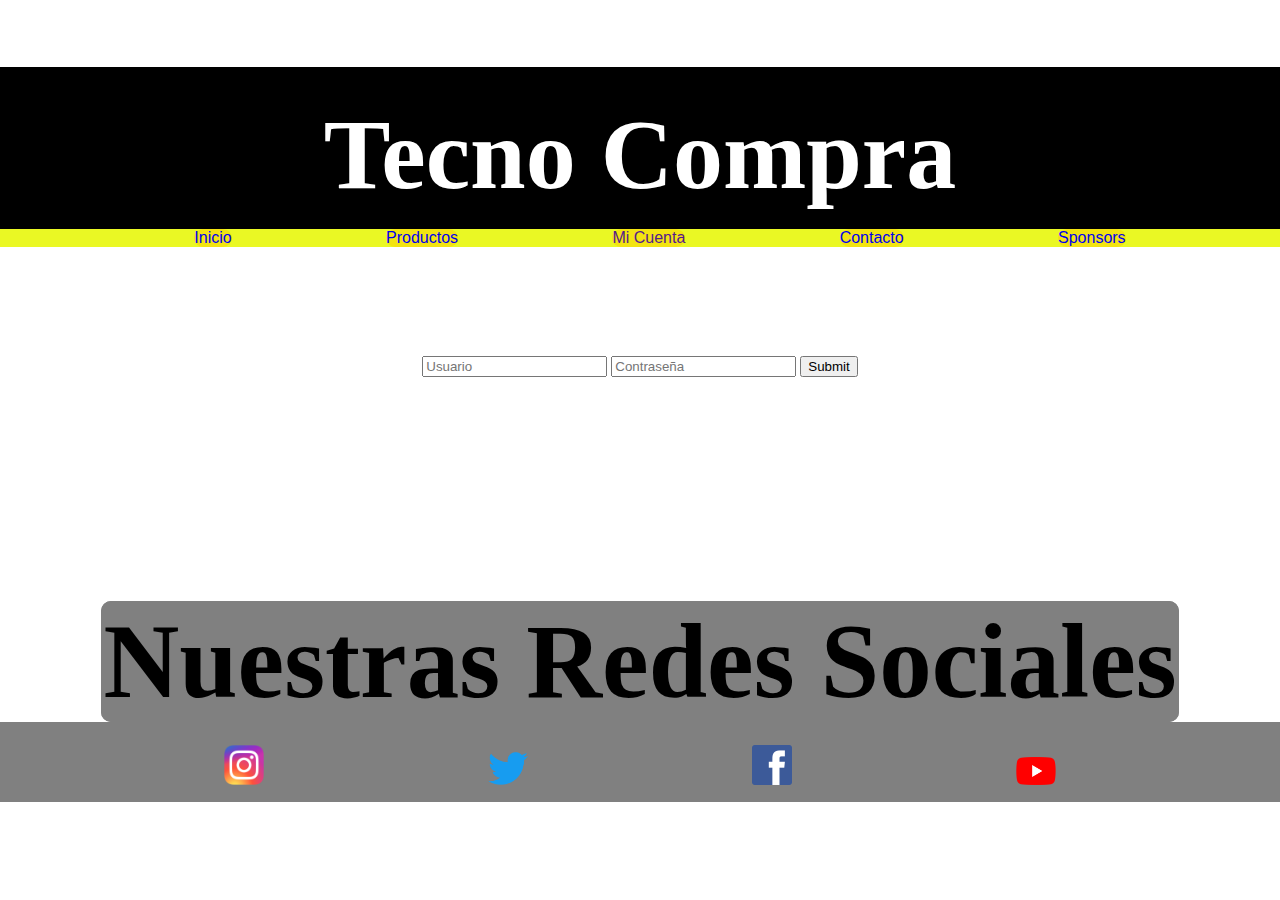
==== html/Conectarse.html @ 5bc8b4ec "html+css" ====
<!DOCTYPE html>
<html lang="en">
<head>
    <meta charset="UTF-8">
    <meta http-equiv="X-UA-Compatible" content="IE=edge">
    <meta name="viewport" content="width=device-width, initial-scale=1.0">
    <title>Document</title>
    <link rel="stylesheet" href="../css/Style.css">
</head>
<body>
    <header>
        <h1>Tecno Compra</h1>
        <nav>
            <ul class="lista_menu">
                <li><a href="../Index.html">Inicio</a></li>
                <li><a href="Productos.html">Productos</a></li>
                <li><a href="">Mi Cuenta</a>
                    <ul>
                        <li><a href="Conectarse.html">Conectarse</a></li>
                        <li><a href="Registrarse.html">Registrarse</a></li>
                    </ul>
                </li>
                <li><a href="Contacto.html">Contacto</a></li>
                <li><a href="Sponsors.html">Sponsors</a></li>
            </ul>
        </nav>
    </header>
    <main class="bajar">
        <form class="formulario_conectarse" action="">
            <input type="text" placeholder="Usuario">
            <input type="password" placeholder="Contraseña">
            <input type="submit">
        </form>
    </main>
    <footer>
        <h2>Nuestras Redes Sociales</h2>
        <section>
          <i><a href="https://www.instagram.com/"><img src="../img/Instagram_logo_2016.svg.png" alt="Instagram"></a></i>
            <i><a href="https://twitter.com/?lang=es"><img src="../img/Twitter-logo.svg.png" alt="Twitter"></a></i>
          <i><a href="https://www.facebook.com/"><img src="../img/facebook-770688_1280.png" alt="Facebook"></a></i>
         <i><a href="https://www.youtube.com"><img src="../img/YouTube_full-color_icon_(2017).svg.png" alt="Youtube"></a></i>
        </section>
    </footer>
</body>
</html>
---- css/Style.css ----
/*General*/
body{
margin: 0;
padding: 0;
}
main{
    background-color: white;
}
header{
    background-color: black;
    height: 180px;
    margin: 0;
    padding: 0;
}
h1{
    color: white;
    text-align: center;
    position: relative;
    top: 30px;
    font-size: 100px;
}
nav{
    background-color: rgb(234, 248, 36);
    position: relative;
    bottom: 20px;
    z-index:calc(3);
}
nav a{
    text-decoration: none;
}
nav a:hover{
    font-size: 20px;
}
.lista_menu{
    list-style: none;
    display: flex;
    flex-direction: row;
    justify-content: space-evenly;
}
.lista_menu li{
    display: inline-block;
    position: relative;
    background-color: rgb(243, 228, 17);
    font-family: 'Franklin Gothic Medium', 'Arial Narrow', Arial, sans-serif;
    border-radius: 30px;
    color: greenyellow;
}
.lista_menu ul{
    position: absolute;
    display: none;
    background-color: rgb(234, 248, 36);
}
.lista_menu ul li{
    display: block;
}
.lista_menu li:hover ul{
    display: block;
}
footer{
font-family: 'Times New Roman', Times, serif;
font-size: 70px;
text-align: center;
background-color: white;
}
footer section{
    display: flex;
    flex-direction: row;
    justify-content: space-evenly;
    background-color: gray;
}
footer section i img{
max-width: 40px;
max-height: 40px;
}
footer section i img:hover{
    max-width: 80px;
    max-height: 80px;
    transition: all 2s;
}
.bajar{
    position: relative;
    top: 6.2px;
}
footer h2{
    background-color: gray;
    display: inline;
    border-radius: 10px;
    border: 2px solid gray;
}

/*Productos*/
.grilla_productos{
    display: grid;
    grid-template-columns: 1fr 2fr 1fr;
    grid-template-rows: 540px 40px 800px;
    grid-template-areas:
    "imagen imagen imagen"
    "buscador buscador buscador"
    "orden productos filtros";
}
#imagen_productos_main{
    max-width: 100%;
    grid-area: imagen;
}
.buscador{
    grid-area: buscador;
    text-align: center;
}
.orden{
    grid-area: orden;
}
.productos{
    grid-area: productos;
    height: 780px;
}
.filtros{
    grid-area: filtros;
}
.filtros form{
    display: flex;
    flex-direction: column;
    background-color: orange;
    align-items: center;
    border-radius: 10px;
}
.productos ul li img{
    max-width: 180px;
}
.productos ul{
    list-style-type: none;
    overflow: scroll;
    height: 100%;
    display: flex;
    flex-direction: column;
    justify-content: space-evenly;
}
.productos ul li{
    display: flex;
    flex-direction: row;
}

/*Sponsors*/
#sponsors i img{
    max-width: 400px;
    max-height: 400px;
    }
#sponsors{
    display: grid;
    grid-template-columns: 1fr 1fr;
    grid-template-rows: 400px 400px;
    justify-items: center;
    align-items: center;
}

/*Index*/
#imagen_inicio{
    width: 100%;
}

/*Contacto*/
.contacto{
display: flex;
flex-direction: row;
justify-content: space-evenly;
}
.titulo_mapa{
    text-align: center;
}
.formulario_contacto{
    display: flex;
    flex-direction: column;
    justify-content: center;
}

/*Conectarse*/
.formulario_conectarse{
    text-align: center;
    margin-bottom: 18%;
    margin-top: 8%;
}

/*Media Queries*/
@media only screen and (max-width:600px){
    header{
        height: 140px;
    }
    h1{
        font-size: 70px;
        top: 30px;
    }
    nav{
        bottom: 0px;
    }
    footer{
        font-size: 50px;
    }
    .grilla_productos{
        display: grid;
        grid-template-columns: 3fr 1fr;
        grid-template-rows: 140px 40px 400px 400px;
        grid-template-areas:
        "imagen imagen"
        "buscador buscador"
        "productos filtros"
        "nada orden";
    }
    .contacto{
        flex-direction: column;
    }
    #sponsors{
        display: flex;
        flex-direction: column;
    }
}
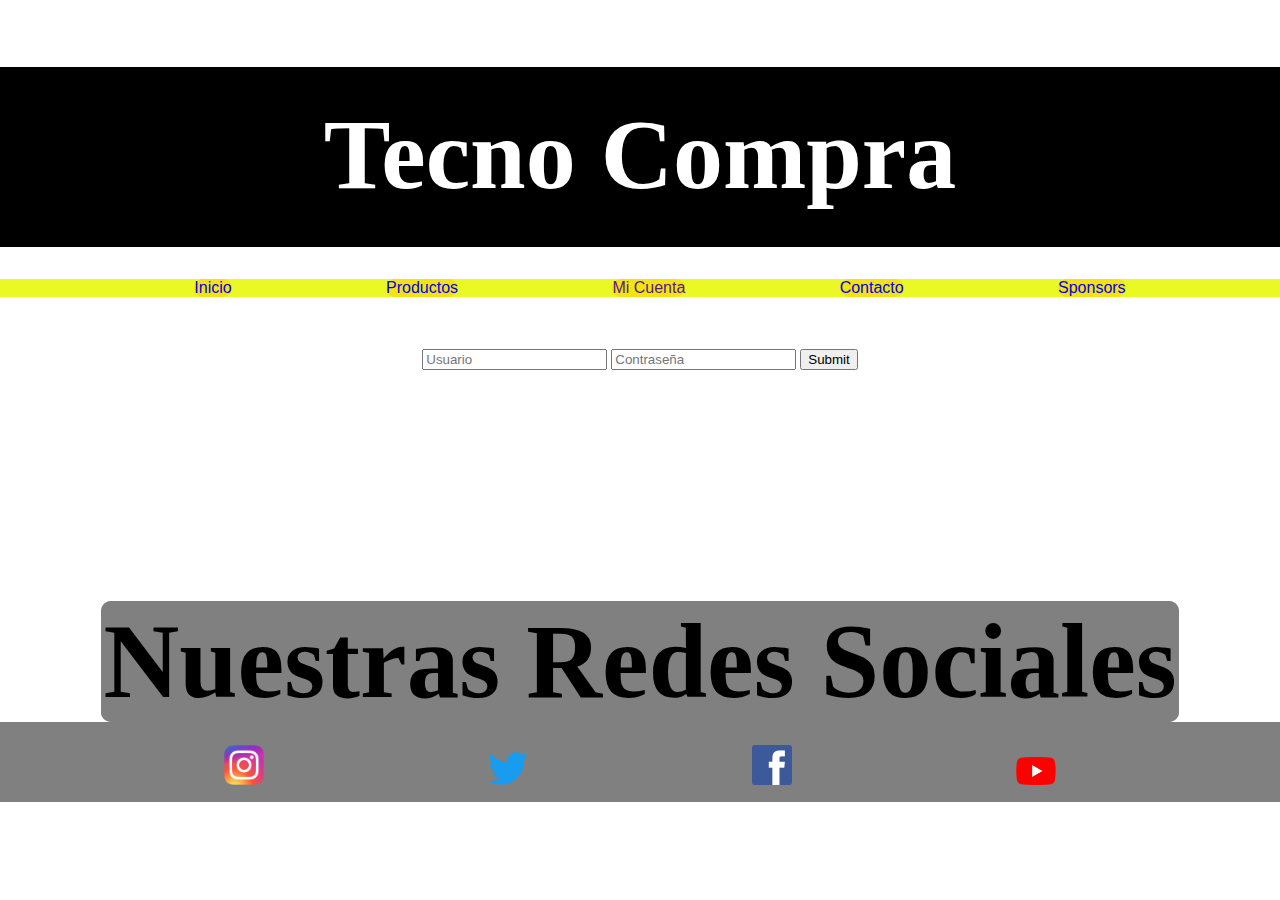
==== commit c5391479: "bootstrap" ====
--- a/html/Conectarse.html
+++ b/html/Conectarse.html
@@ -5,6 +5,8 @@
     <meta http-equiv="X-UA-Compatible" content="IE=edge">
     <meta name="viewport" content="width=device-width, initial-scale=1.0">
     <title>Document</title>
+    <link href="https://cdn.jsdelivr.net/npm/bootstrap@5.1.3/dist/css/bootstrap.min.css" rel="stylesheet" integrity="sha384-1BmE4kWBq78iYhFldvKuhfTAU6auU8tT94WrHftjDbrCEXSU1oBoqyl2QvZ6jIW3" crossorigin="anonymous">
+    <script src="https://cdn.jsdelivr.net/npm/bootstrap@5.1.3/dist/js/bootstrap.bundle.min.js" integrity="sha384-ka7Sk0Gln4gmtz2MlQnikT1wXgYsOg+OMhuP+IlRH9sENBO0LRn5q+8nbTov4+1p" crossorigin="anonymous"></script>
     <link rel="stylesheet" href="../css/Style.css">
 </head>
 <body>
@@ -25,7 +27,7 @@
             </ul>
         </nav>
     </header>
-    <main class="bajar">
+    <main>
         <form class="formulario_conectarse" action="">
             <input type="text" placeholder="Usuario">
             <input type="password" placeholder="Contraseña">
--- a/css/Style.css
+++ b/css/Style.css
@@ -1,4 +1,5 @@
 /*General*/
+@import url("https://cdn.jsdelivr.net/npm/bootstrap-icons@1.8.1/font/bootstrap-icons.css");
 body{
 margin: 0;
 padding: 0;
@@ -21,8 +22,8 @@
 }
 nav{
     background-color: rgb(234, 248, 36);
-    position: relative;
-    bottom: 20px;
+    position:relative;
+    bottom: -30px;
     z-index:calc(3);
 }
 nav a{
@@ -76,10 +77,6 @@
     max-width: 80px;
     max-height: 80px;
     transition: all 2s;
-}
-.bajar{
-    position: relative;
-    top: 6.2px;
 }
 footer h2{
     background-color: gray;
@@ -144,6 +141,11 @@
     max-width: 400px;
     max-height: 400px;
     }
+#sponsors i img:hover{
+    max-width: 430px;
+    max-height: 430px;
+filter:saturate(4)
+    }
 #sponsors{
     display: grid;
     grid-template-columns: 1fr 1fr;
@@ -151,10 +153,14 @@
     justify-items: center;
     align-items: center;
 }
+.bi-qr-code{
+    font-size: 40px;
+}
 
 /*Index*/
 #imagen_inicio{
     width: 100%;
+    height: 800px;
 }
 
 /*Contacto*/
@@ -171,6 +177,10 @@
     flex-direction: column;
     justify-content: center;
 }
+.bajar{
+    position: relative;
+    top: 30px;
+}
 
 /*Conectarse*/
 .formulario_conectarse{
@@ -187,12 +197,6 @@
     h1{
         font-size: 70px;
         top: 30px;
-    }
-    nav{
-        bottom: 0px;
-    }
-    footer{
-        font-size: 50px;
     }
     .grilla_productos{
         display: grid;
@@ -211,4 +215,12 @@
         display: flex;
         flex-direction: column;
     }
+    footer section i img:hover{
+        max-width: 60px;
+        max-height: 60px;
+        transition: all 2s;
+    }
+    #imagen_inicio{
+        height: 340px;
+    }
 }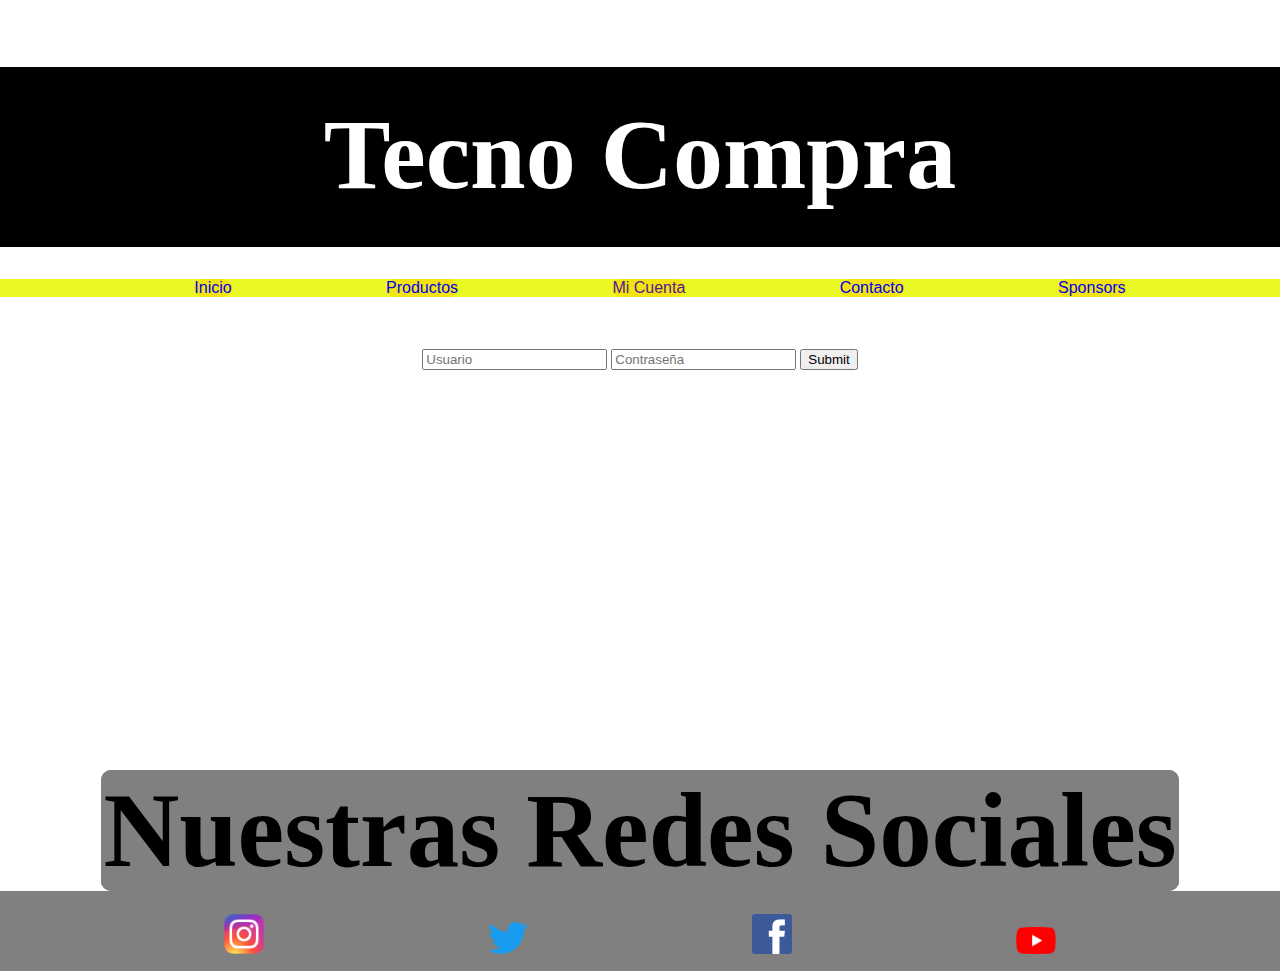
==== commit a99dd10b: "Segundaentregadelproyectofinal" ====
--- a/html/Conectarse.html
+++ b/html/Conectarse.html
@@ -8,6 +8,7 @@
     <link href="https://cdn.jsdelivr.net/npm/bootstrap@5.1.3/dist/css/bootstrap.min.css" rel="stylesheet" integrity="sha384-1BmE4kWBq78iYhFldvKuhfTAU6auU8tT94WrHftjDbrCEXSU1oBoqyl2QvZ6jIW3" crossorigin="anonymous">
     <script src="https://cdn.jsdelivr.net/npm/bootstrap@5.1.3/dist/js/bootstrap.bundle.min.js" integrity="sha384-ka7Sk0Gln4gmtz2MlQnikT1wXgYsOg+OMhuP+IlRH9sENBO0LRn5q+8nbTov4+1p" crossorigin="anonymous"></script>
     <link rel="stylesheet" href="../css/Style.css">
+    <link href="https://unpkg.com/aos@2.3.1/dist/aos.css" rel="stylesheet">
 </head>
 <body>
     <header>
@@ -31,10 +32,10 @@
         <form class="formulario_conectarse" action="">
             <input type="text" placeholder="Usuario">
             <input type="password" placeholder="Contraseña">
-            <input type="submit">
+            <input class="boton" type="submit">
         </form>
     </main>
-    <footer>
+    <footer class="ajustar_conectarse">
         <h2>Nuestras Redes Sociales</h2>
         <section>
           <i><a href="https://www.instagram.com/"><img src="../img/Instagram_logo_2016.svg.png" alt="Instagram"></a></i>
@@ -43,5 +44,9 @@
          <i><a href="https://www.youtube.com"><img src="../img/YouTube_full-color_icon_(2017).svg.png" alt="Youtube"></a></i>
         </section>
     </footer>
+    <script src="https://unpkg.com/aos@2.3.1/dist/aos.js"></script>
+    <script>
+        AOS.init();
+      </script>
 </body>
 </html>--- a/css/Style.css
+++ b/css/Style.css
@@ -83,6 +83,12 @@
     display: inline;
     border-radius: 10px;
     border: 2px solid gray;
+}
+.ajustar_conectarse{
+    margin-top: 400px;
+}
+.ajustar_registrarse{
+    margin-top: 230px;
 }
 
 /*Productos*/
@@ -188,6 +194,12 @@
     margin-bottom: 18%;
     margin-top: 8%;
 }
+.formulario_conectarse input:focus{
+    background-color: greenyellow; 
+}
+.boton:active{
+    background-color: greenyellow;
+}
 
 /*Media Queries*/
 @media only screen and (max-width:600px){
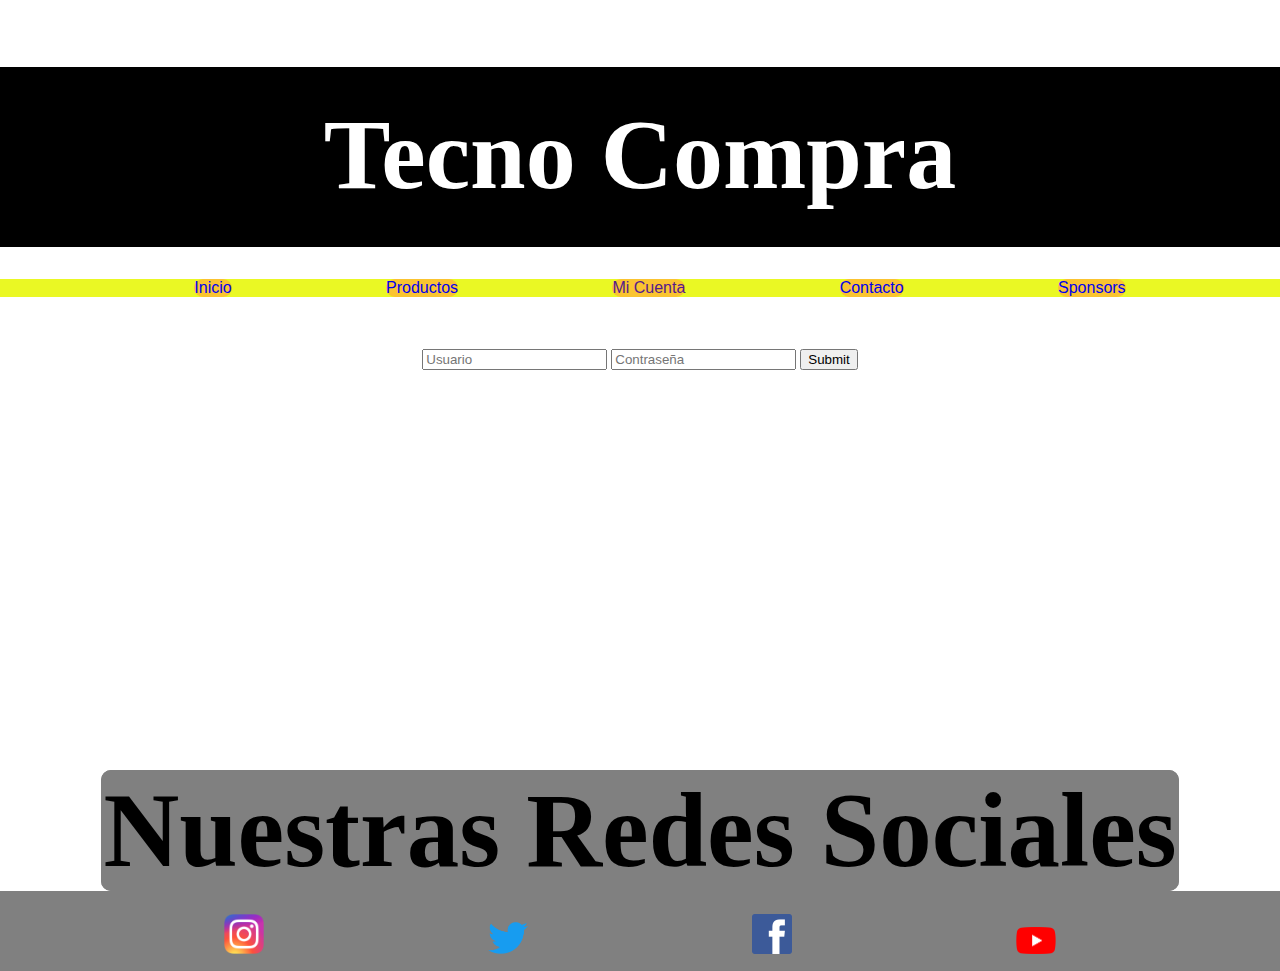
==== commit d380d890: "scss + SEO" ====
--- a/html/Conectarse.html
+++ b/html/Conectarse.html
@@ -4,7 +4,7 @@
     <meta charset="UTF-8">
     <meta http-equiv="X-UA-Compatible" content="IE=edge">
     <meta name="viewport" content="width=device-width, initial-scale=1.0">
-    <title>Document</title>
+    <title>Conectarse Tecno Compra</title>
     <link href="https://cdn.jsdelivr.net/npm/bootstrap@5.1.3/dist/css/bootstrap.min.css" rel="stylesheet" integrity="sha384-1BmE4kWBq78iYhFldvKuhfTAU6auU8tT94WrHftjDbrCEXSU1oBoqyl2QvZ6jIW3" crossorigin="anonymous">
     <script src="https://cdn.jsdelivr.net/npm/bootstrap@5.1.3/dist/js/bootstrap.bundle.min.js" integrity="sha384-ka7Sk0Gln4gmtz2MlQnikT1wXgYsOg+OMhuP+IlRH9sENBO0LRn5q+8nbTov4+1p" crossorigin="anonymous"></script>
     <link rel="stylesheet" href="../css/Style.css">
--- a/css/Style.css
+++ b/css/Style.css
@@ -1,238 +1,210 @@
 /*General*/
 @import url("https://cdn.jsdelivr.net/npm/bootstrap-icons@1.8.1/font/bootstrap-icons.css");
-body{
-margin: 0;
-padding: 0;
-}
-main{
-    background-color: white;
-}
-header{
-    background-color: black;
-    height: 180px;
-    margin: 0;
-    padding: 0;
-}
-h1{
-    color: white;
-    text-align: center;
+/*Productos*/
+.superclase, .productos ul, .filtros form {
+  display: flex;
+  flex-direction: column; }
+
+.grilla_productos {
+  display: grid;
+  grid-template-columns: 1fr 2fr 1fr;
+  grid-template-rows: 540px 40px 800px;
+  grid-template-areas: "imagen imagen imagen"
+ "buscador buscador buscador"
+ "orden productos filtros"; }
+
+#imagen_productos_main {
+  max-width: 100%;
+  max-height: 500px;
+  grid-area: imagen; }
+
+.buscador {
+  grid-area: buscador;
+  text-align: center; }
+
+.orden {
+  grid-area: orden; }
+
+.productos {
+  grid-area: productos;
+  height: 780px; }
+  .productos ul {
+    list-style-type: none;
+    overflow: scroll;
+    height: 100%;
+    justify-content: space-evenly; }
+    .productos ul li {
+      display: flex;
+      flex-direction: row; }
+      .productos ul li img {
+        max-width: 180px; }
+
+.filtros {
+  grid-area: filtros; }
+  .filtros form {
+    background-color: orange;
+    align-items: center;
+    border-radius: 10px; }
+
+/*Contacto*/
+.contacto {
+  display: flex;
+  flex-direction: row;
+  justify-content: space-evenly; }
+
+.titulo_mapa {
+  text-align: center; }
+
+.formulario_contacto {
+  display: flex;
+  flex-direction: column;
+  justify-content: center; }
+
+.bajar {
+  position: relative;
+  top: 30px; }
+
+/*Conectarse*/
+.formulario_conectarse {
+  text-align: center;
+  margin-bottom: 18%;
+  margin-top: 8%; }
+  .formulario_conectarse input:focus {
+    background-color: greenyellow; }
+
+.boton:active {
+  background-color: greenyellow; }
+
+/*Index*/
+#imagen_inicio {
+  width: 100%;
+  height: 800px; }
+
+/*Sponsors*/
+#sponsors {
+  display: grid;
+  grid-template-columns: 1fr 1fr;
+  grid-template-rows: 400px 400px;
+  justify-items: center;
+  align-items: center; }
+  #sponsors i img {
+    max-width: 400px;
+    max-height: 400px; }
+    #sponsors i img:hover {
+      max-width: 430px;
+      max-height: 430px;
+      filter: saturate(4); }
+
+.bi-qr-code {
+  font-size: 40px; }
+
+body {
+  margin: 0;
+  padding: 0; }
+
+main {
+  background-color: white; }
+
+header {
+  background-color: black;
+  height: 180px;
+  margin: 0;
+  padding: 0; }
+
+h1 {
+  color: white;
+  text-align: center;
+  position: relative;
+  top: 30px;
+  font-size: 100px; }
+
+nav {
+  background-color: #eaf824;
+  position: relative;
+  bottom: -30px;
+  z-index: calc(3); }
+  nav a {
+    text-decoration: none; }
+    nav a:hover {
+      font-size: 20px; }
+
+.lista_menu {
+  list-style: none;
+  display: flex;
+  flex-direction: row;
+  justify-content: space-evenly; }
+  .lista_menu li {
+    display: inline-block;
     position: relative;
-    top: 30px;
-    font-size: 100px;
-}
-nav{
-    background-color: rgb(234, 248, 36);
-    position:relative;
-    bottom: -30px;
-    z-index:calc(3);
-}
-nav a{
-    text-decoration: none;
-}
-nav a:hover{
-    font-size: 20px;
-}
-.lista_menu{
-    list-style: none;
+    background-color: #fac430;
+    font-family: "Franklin Gothic Medium", "Arial Narrow", Arial, sans-serif;
+    border-radius: 30px;
+    color: greenyellow; }
+    .lista_menu li:hover ul {
+      display: block; }
+  .lista_menu ul {
+    position: absolute;
+    display: none;
+    background-color: #eaf824; }
+    .lista_menu ul li {
+      display: block; }
+
+footer {
+  font-family: 'Times New Roman', Times, serif;
+  font-size: 70px;
+  text-align: center;
+  background-color: white; }
+  footer section {
     display: flex;
     flex-direction: row;
     justify-content: space-evenly;
-}
-.lista_menu li{
-    display: inline-block;
-    position: relative;
-    background-color: rgb(243, 228, 17);
-    font-family: 'Franklin Gothic Medium', 'Arial Narrow', Arial, sans-serif;
-    border-radius: 30px;
-    color: greenyellow;
-}
-.lista_menu ul{
-    position: absolute;
-    display: none;
-    background-color: rgb(234, 248, 36);
-}
-.lista_menu ul li{
-    display: block;
-}
-.lista_menu li:hover ul{
-    display: block;
-}
-footer{
-font-family: 'Times New Roman', Times, serif;
-font-size: 70px;
-text-align: center;
-background-color: white;
-}
-footer section{
-    display: flex;
-    flex-direction: row;
-    justify-content: space-evenly;
-    background-color: gray;
-}
-footer section i img{
-max-width: 40px;
-max-height: 40px;
-}
-footer section i img:hover{
-    max-width: 80px;
-    max-height: 80px;
-    transition: all 2s;
-}
-footer h2{
+    background-color: gray; }
+    footer section i img {
+      max-width: 40px;
+      max-height: 40px; }
+      footer section i img:hover {
+        max-width: 80px;
+        max-height: 80px;
+        transition: all 2s; }
+  footer h2 {
     background-color: gray;
     display: inline;
     border-radius: 10px;
-    border: 2px solid gray;
-}
-.ajustar_conectarse{
-    margin-top: 400px;
-}
-.ajustar_registrarse{
-    margin-top: 230px;
-}
-
-/*Productos*/
-.grilla_productos{
+    border: 2px solid gray; }
+
+.ajustar_conectarse {
+  margin-top: 400px; }
+
+.ajustar_registrarse {
+  margin-top: 230px; }
+
+/*Media Queries*/
+@media only screen and (max-width: 600px) {
+  header {
+    height: 140px; }
+  h1 {
+    font-size: 70px;
+    top: 30px; }
+  .grilla_productos {
     display: grid;
-    grid-template-columns: 1fr 2fr 1fr;
-    grid-template-rows: 540px 40px 800px;
-    grid-template-areas:
-    "imagen imagen imagen"
-    "buscador buscador buscador"
-    "orden productos filtros";
-}
-#imagen_productos_main{
-    max-width: 100%;
-    grid-area: imagen;
-}
-.buscador{
-    grid-area: buscador;
-    text-align: center;
-}
-.orden{
-    grid-area: orden;
-}
-.productos{
-    grid-area: productos;
-    height: 780px;
-}
-.filtros{
-    grid-area: filtros;
-}
-.filtros form{
+    grid-template-columns: 3fr 1fr;
+    grid-template-rows: 140px 40px 400px 400px;
+    grid-template-areas: "imagen imagen"
+ "buscador buscador"
+ "productos filtros"
+ "nada orden"; }
+  .contacto {
+    flex-direction: column; }
+  #sponsors {
     display: flex;
-    flex-direction: column;
-    background-color: orange;
-    align-items: center;
-    border-radius: 10px;
-}
-.productos ul li img{
-    max-width: 180px;
-}
-.productos ul{
-    list-style-type: none;
-    overflow: scroll;
-    height: 100%;
-    display: flex;
-    flex-direction: column;
-    justify-content: space-evenly;
-}
-.productos ul li{
-    display: flex;
-    flex-direction: row;
-}
-
-/*Sponsors*/
-#sponsors i img{
-    max-width: 400px;
-    max-height: 400px;
-    }
-#sponsors i img:hover{
-    max-width: 430px;
-    max-height: 430px;
-filter:saturate(4)
-    }
-#sponsors{
-    display: grid;
-    grid-template-columns: 1fr 1fr;
-    grid-template-rows: 400px 400px;
-    justify-items: center;
-    align-items: center;
-}
-.bi-qr-code{
-    font-size: 40px;
-}
-
-/*Index*/
-#imagen_inicio{
-    width: 100%;
-    height: 800px;
-}
-
-/*Contacto*/
-.contacto{
-display: flex;
-flex-direction: row;
-justify-content: space-evenly;
-}
-.titulo_mapa{
-    text-align: center;
-}
-.formulario_contacto{
-    display: flex;
+    flex-direction: column; }
+  footer section i img:hover {
+    max-width: 60px;
+    max-height: 60px;
+    transition: all 2s; }
+  #imagen_inicio {
+    height: 340px; }
+  .lista_menu:hover {
     flex-direction: column;
     justify-content: center;
-}
-.bajar{
-    position: relative;
-    top: 30px;
-}
-
-/*Conectarse*/
-.formulario_conectarse{
-    text-align: center;
-    margin-bottom: 18%;
-    margin-top: 8%;
-}
-.formulario_conectarse input:focus{
-    background-color: greenyellow; 
-}
-.boton:active{
-    background-color: greenyellow;
-}
-
-/*Media Queries*/
-@media only screen and (max-width:600px){
-    header{
-        height: 140px;
-    }
-    h1{
-        font-size: 70px;
-        top: 30px;
-    }
-    .grilla_productos{
-        display: grid;
-        grid-template-columns: 3fr 1fr;
-        grid-template-rows: 140px 40px 400px 400px;
-        grid-template-areas:
-        "imagen imagen"
-        "buscador buscador"
-        "productos filtros"
-        "nada orden";
-    }
-    .contacto{
-        flex-direction: column;
-    }
-    #sponsors{
-        display: flex;
-        flex-direction: column;
-    }
-    footer section i img:hover{
-        max-width: 60px;
-        max-height: 60px;
-        transition: all 2s;
-    }
-    #imagen_inicio{
-        height: 340px;
-    }
-}+    align-items: center; } }
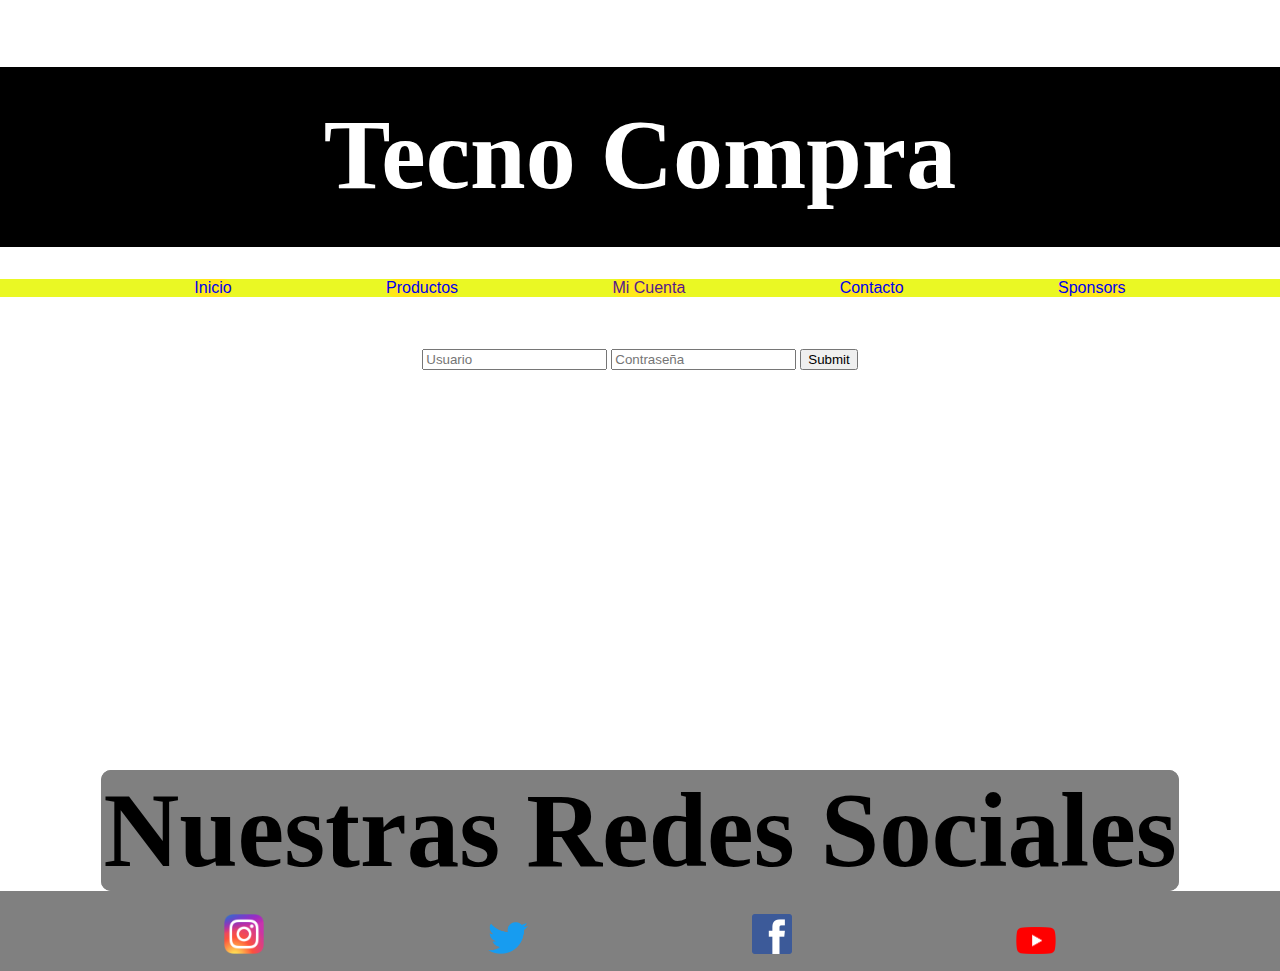
==== commit c93bca1a: "index sin mayuscula" ====
--- a/html/Conectarse.html
+++ b/html/Conectarse.html
@@ -15,7 +15,7 @@
         <h1>Tecno Compra</h1>
         <nav>
             <ul class="lista_menu">
-                <li><a href="../Index.html">Inicio</a></li>
+                <li><a href="../index.html">Inicio</a></li>
                 <li><a href="Productos.html">Productos</a></li>
                 <li><a href="">Mi Cuenta</a>
                     <ul>
--- a/css/Style.css
+++ b/css/Style.css
@@ -9,8 +9,8 @@
   display: grid;
   grid-template-columns: 1fr 2fr 1fr;
   grid-template-rows: 540px 40px 800px;
-  grid-template-areas: "imagen imagen imagen"
- "buscador buscador buscador"
+  grid-template-areas: "imagen imagen imagen"+ "buscador buscador buscador"  "orden productos filtros"; }
 
 #imagen_productos_main {
@@ -35,16 +35,28 @@
     justify-content: space-evenly; }
     .productos ul li {
       display: flex;
-      flex-direction: row; }
+      font-size: 20px;
+      font-family: 'Times New Roman', Times, serif; }
+      .productos ul li .precios {
+        font-size: 40px;
+        margin-top: 30px;
+        color: greenyellow; }
       .productos ul li img {
         max-width: 180px; }
 
 .filtros {
   grid-area: filtros; }
+  .filtros #titulo_filtros {
+    text-align: center; }
   .filtros form {
     background-color: orange;
     align-items: center;
-    border-radius: 10px; }
+    border-radius: 10px;
+    font-family: Georgia, 'Times New Roman', Times, serif;
+    border: 1px #db8f00 solid;
+    font-size: large; }
+    .filtros form input {
+      border: 2px black solid; }
 
 /*Contacto*/
 .contacto {
@@ -136,7 +148,7 @@
   .lista_menu li {
     display: inline-block;
     position: relative;
-    background-color: #fac430;
+    background-color: #ffe819;
     font-family: "Franklin Gothic Medium", "Arial Narrow", Arial, sans-serif;
     border-radius: 30px;
     color: greenyellow; }
@@ -189,9 +201,9 @@
     display: grid;
     grid-template-columns: 3fr 1fr;
     grid-template-rows: 140px 40px 400px 400px;
-    grid-template-areas: "imagen imagen"
- "buscador buscador"
- "productos filtros"
+    grid-template-areas: "imagen imagen"+ "buscador buscador"+ "productos filtros"  "nada orden"; }
   .contacto {
     flex-direction: column; }
@@ -207,4 +219,12 @@
   .lista_menu:hover {
     flex-direction: column;
     justify-content: center;
-    align-items: center; } }
+    align-items: center; }
+  .productos ul li {
+    font-size: 18px; }
+    .productos ul li .precios {
+      font-size: 28px; }
+    .productos ul li img {
+      max-width: 130px; }
+  nav ul li ul {
+    z-index: calc(8); } }
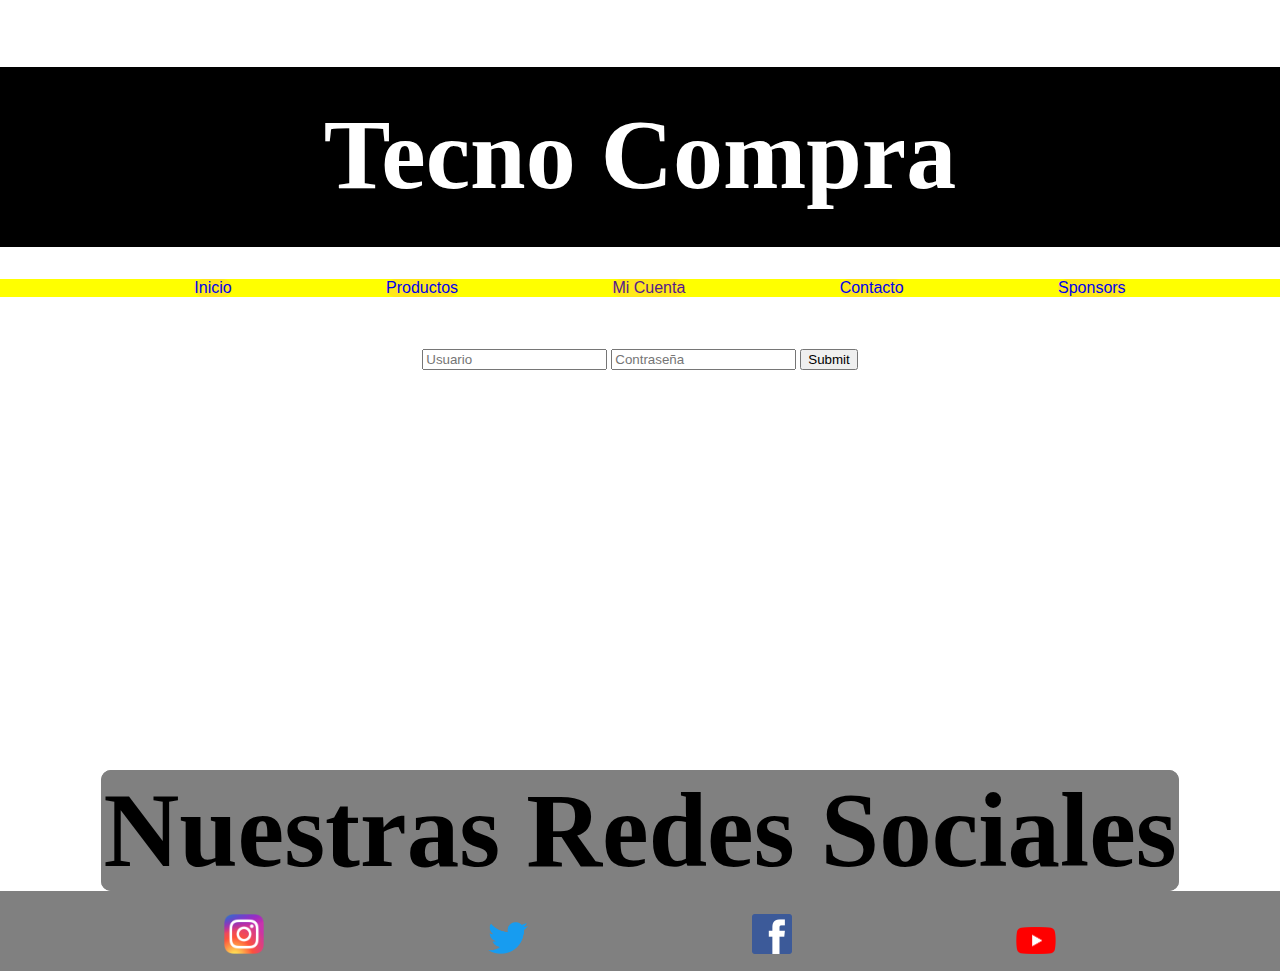
==== commit 2e5529e6: "menu_desplegable" ====
--- a/html/Conectarse.html
+++ b/html/Conectarse.html
@@ -13,11 +13,15 @@
 <body>
     <header>
         <h1>Tecno Compra</h1>
+        <section class="menu_desplegable">
+            <input type="checkbox">
+            <i class="barras"></i>
+            <i class="barras2"></i>
         <nav>
             <ul class="lista_menu">
                 <li><a href="../index.html">Inicio</a></li>
                 <li><a href="Productos.html">Productos</a></li>
-                <li><a href="">Mi Cuenta</a>
+                <li class="mi_cuenta"><a href="">Mi Cuenta</a>
                     <ul>
                         <li><a href="Conectarse.html">Conectarse</a></li>
                         <li><a href="Registrarse.html">Registrarse</a></li>
@@ -27,6 +31,7 @@
                 <li><a href="Sponsors.html">Sponsors</a></li>
             </ul>
         </nav>
+        </section>
     </header>
     <main>
         <form class="formulario_conectarse" action="">
--- a/css/Style.css
+++ b/css/Style.css
@@ -130,14 +130,17 @@
   top: 30px;
   font-size: 100px; }
 
-nav {
-  background-color: #eaf824;
+.menu_desplegable input {
+  display: none; }
+
+.menu_desplegable nav {
+  background-color: yellow;
   position: relative;
   bottom: -30px;
   z-index: calc(3); }
-  nav a {
+  .menu_desplegable nav a {
     text-decoration: none; }
-    nav a:hover {
+    .menu_desplegable nav a:hover {
       font-size: 20px; }
 
 .lista_menu {
@@ -216,15 +219,56 @@
     transition: all 2s; }
   #imagen_inicio {
     height: 340px; }
-  .lista_menu:hover {
-    flex-direction: column;
-    justify-content: center;
-    align-items: center; }
   .productos ul li {
     font-size: 18px; }
     .productos ul li .precios {
       font-size: 28px; }
     .productos ul li img {
       max-width: 130px; }
-  nav ul li ul {
-    z-index: calc(8); } }
+  .superclase_menu_desplegable, .menu_desplegable input, .menu_desplegable .barras, .menu_desplegable .barras2 {
+    position: absolute;
+    box-sizing: border-box;
+    margin: 0;
+    padding: 0;
+    right: 0;
+    top: -40px;
+    width: 1060px;
+    height: 40px;
+    z-index: calc(2); }
+  .menu_desplegable {
+    color: white;
+    position: relative;
+    background: yellow;
+    min-height: 20px;
+    top: 30px; }
+    .menu_desplegable input {
+      display: flex;
+      opacity: 30; }
+      .menu_desplegable input:checked ~ nav {
+        display: block; }
+        .menu_desplegable input:checked ~ nav ul {
+          display: flex;
+          flex-direction: column; }
+          .menu_desplegable input:checked ~ nav ul li {
+            display: inline; }
+          .menu_desplegable input:checked ~ nav ul .mi_cuenta {
+            display: inline; }
+            .menu_desplegable input:checked ~ nav ul .mi_cuenta ul {
+              background-color: yellow;
+              display: inline; }
+      .menu_desplegable input:checked ~ .barras {
+        display: none; }
+      .menu_desplegable input:not(:checked) ~ .barras2 {
+        display: none; }
+    .menu_desplegable .barras {
+      font-size: 48px;
+      pointer-events: none; }
+    .menu_desplegable .barras2 {
+      font-size: 48px;
+      pointer-events: none; }
+    .menu_desplegable nav {
+      display: none; }
+  nav {
+    top: 10px; }
+    nav ul li ul {
+      z-index: calc(8); } }
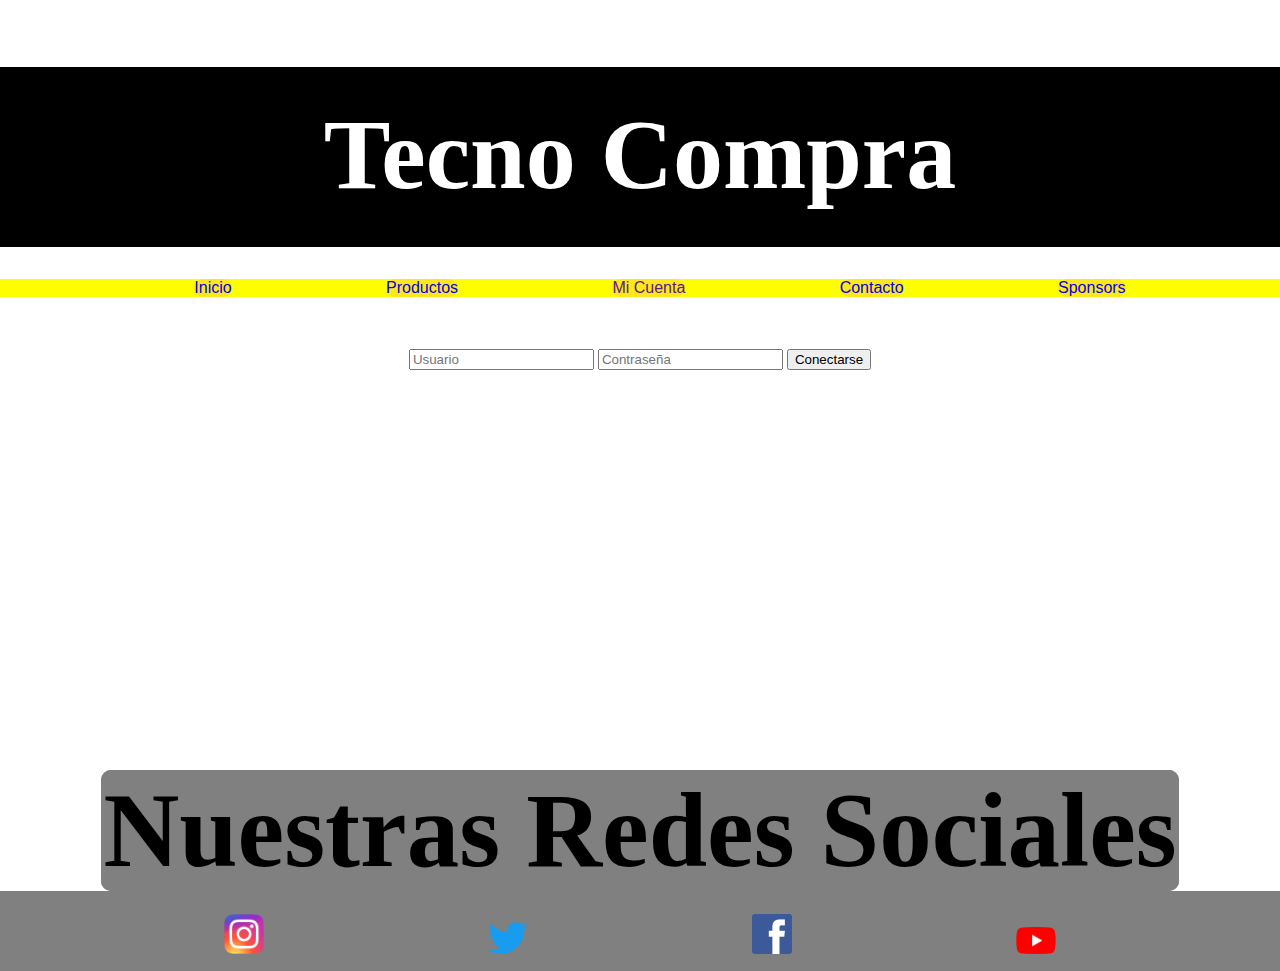
==== commit 153bbcb3: "proyecto" ====
--- a/html/Conectarse.html
+++ b/html/Conectarse.html
@@ -37,7 +37,7 @@
         <form class="formulario_conectarse" action="">
             <input type="text" placeholder="Usuario">
             <input type="password" placeholder="Contraseña">
-            <input class="boton" type="submit">
+            <button type="submit" class="boton">Conectarse</button>
         </form>
     </main>
     <footer class="ajustar_conectarse">
--- a/css/Style.css
+++ b/css/Style.css
@@ -7,10 +7,10 @@
 
 .grilla_productos {
   display: grid;
-  grid-template-columns: 1fr 2fr 1fr;
+  grid-template-columns: 1fr 3fr 1fr;
   grid-template-rows: 540px 40px 800px;
-  grid-template-areas: "imagen imagen imagen"- "buscador buscador buscador"+  grid-template-areas: "imagen imagen imagen"
+ "buscador buscador buscador"
  "orden productos filtros"; }
 
 #imagen_productos_main {
@@ -30,7 +30,7 @@
   height: 780px; }
   .productos ul {
     list-style-type: none;
-    overflow: scroll;
+    overflow: auto;
     height: 100%;
     justify-content: space-evenly; }
     .productos ul li {
@@ -71,6 +71,8 @@
   display: flex;
   flex-direction: column;
   justify-content: center; }
+  .formulario_contacto form textarea {
+    resize: none; }
 
 .bajar {
   position: relative;
@@ -110,6 +112,29 @@
 .bi-qr-code {
   font-size: 40px; }
 
+/*Registrarse*/
+.formulario_registrarse {
+  display: flex;
+  flex-direction: row; }
+  .formulario_registrarse section .mb-3 {
+    display: flex;
+    flex-direction: column;
+    justify-content: space-evenly;
+    width: 800px;
+    position: relative;
+    left: 2px;
+    top: 30px; }
+  .formulario_registrarse section .btn, .formulario_registrarse section btn-primary {
+    position: relative;
+    left: 2px;
+    top: 30px; }
+  .formulario_registrarse section p {
+    font-size: 70px;
+    font-family: 'Times New Roman', Times, serif;
+    position: relative;
+    left: 0px;
+    top: 30px; }
+
 body {
   margin: 0;
   padding: 0; }
@@ -128,7 +153,8 @@
   text-align: center;
   position: relative;
   top: 30px;
-  font-size: 100px; }
+  font-size: 100px;
+  font-family: 'Times New Roman', Times, serif; }
 
 .menu_desplegable input {
   display: none; }
@@ -194,7 +220,25 @@
   margin-top: 230px; }
 
 /*Media Queries*/
-@media only screen and (max-width: 600px) {
+@media only screen and (max-width: 1800px) {
+  .grilla_productos {
+    grid-template-rows: 430px 40px 800px; }
+  #imagen_productos_main {
+    width: 100%;
+    height: 400px; } }
+
+@media only screen and (max-width: 1400px) {
+  .formulario_registrarse {
+    flex-direction: column; }
+    .formulario_registrarse section .mb-3 {
+      width: 430px; }
+  .grilla_productos {
+    grid-template-rows: 320px 40px 800px; }
+  #imagen_productos_main {
+    width: 100%;
+    height: 300px; } }
+
+@media only screen and (max-width: 1040px) {
   header {
     height: 140px; }
   h1 {
@@ -204,12 +248,24 @@
     display: grid;
     grid-template-columns: 3fr 1fr;
     grid-template-rows: 140px 40px 400px 400px;
-    grid-template-areas: "imagen imagen"- "buscador buscador"- "productos filtros"+    grid-template-areas: "imagen imagen"
+ "buscador buscador"
+ "productos filtros"
  "nada orden"; }
+  #imagen_productos_main {
+    max-height: 158px;
+    width: 100%; }
   .contacto {
     flex-direction: column; }
+    .contacto .formulario_contacto {
+      display: flex;
+      flex-direction: row; }
+    .contacto section div {
+      display: flex;
+      flex-direction: row;
+      justify-content: center; }
+      .contacto section div iframe {
+        width: 500px; }
   #sponsors {
     display: flex;
     flex-direction: column; }
@@ -218,7 +274,7 @@
     max-height: 60px;
     transition: all 2s; }
   #imagen_inicio {
-    height: 340px; }
+    max-height: 340px; }
   .productos ul li {
     font-size: 18px; }
     .productos ul li .precios {
@@ -240,12 +296,19 @@
     position: relative;
     background: yellow;
     min-height: 20px;
-    top: 30px; }
+    top: 30px;
+    z-index: calc(130); }
+    .menu_desplegable:hover {
+      background: greenyellow; }
     .menu_desplegable input {
       display: flex;
-      opacity: 30; }
+      opacity: 0;
+      position: relative;
+      top: 0px; }
       .menu_desplegable input:checked ~ nav {
-        display: block; }
+        display: block;
+        position: relative;
+        top: -30px; }
         .menu_desplegable input:checked ~ nav ul {
           display: flex;
           flex-direction: column; }
@@ -271,4 +334,129 @@
   nav {
     top: 10px; }
     nav ul li ul {
-      z-index: calc(8); } }
+      z-index: calc(8); }
+  .buscador {
+    position: relative;
+    top: 20px; }
+  .productos {
+    height: 800px;
+    position: relative;
+    top: 30px; }
+  .formulario_conectarse {
+    position: relative;
+    top: 30px; }
+  .formulario_registrarse {
+    flex-direction: column; }
+    .formulario_registrarse section .mb-3 {
+      width: 430px; } }
+
+@media only screen and (max-width: 500px) {
+  header {
+    height: 130px; }
+  .superclase_menu_desplegable2, .menu_desplegable input, .menu_desplegable .barras, .menu_desplegable .barras2 {
+    position: absolute;
+    box-sizing: border-box;
+    margin: 0;
+    padding: 0;
+    right: 0;
+    top: -40px;
+    width: 1060px;
+    height: 40px;
+    z-index: calc(2); }
+  .menu_desplegable {
+    color: white;
+    position: relative;
+    background: yellow;
+    min-height: 20px;
+    top: 30px;
+    z-index: calc(130); }
+    .menu_desplegable input {
+      display: flex;
+      opacity: 0;
+      z-index: calc(130);
+      position: relative;
+      top: 0px;
+      height: 30px; }
+      .menu_desplegable input:checked ~ nav {
+        display: block;
+        position: relative;
+        top: -23px;
+        z-index: calc(230); }
+        .menu_desplegable input:checked ~ nav ul {
+          display: flex;
+          flex-direction: column; }
+          .menu_desplegable input:checked ~ nav ul li {
+            display: inline; }
+          .menu_desplegable input:checked ~ nav ul .mi_cuenta {
+            display: inline; }
+            .menu_desplegable input:checked ~ nav ul .mi_cuenta ul {
+              background-color: yellow;
+              display: inline; }
+      .menu_desplegable input:checked ~ .barras {
+        display: none; }
+      .menu_desplegable input:not(:checked) ~ .barras2 {
+        display: none; }
+    .menu_desplegable .barras {
+      font-size: 48px;
+      pointer-events: none; }
+    .menu_desplegable .barras2 {
+      font-size: 48px;
+      pointer-events: none; }
+    .menu_desplegable nav {
+      display: none; }
+  nav {
+    top: 10px; }
+    nav ul li ul {
+      z-index: calc(8); }
+  .productos ul li {
+    font-size: 15px; }
+    .productos ul li .precios {
+      font-size: 20px; }
+    .productos ul li img {
+      max-width: 130px; } }
+
+@media only screen and (max-width: 460px) {
+  .grilla_productos {
+    display: grid;
+    grid-template-columns: 1fr 3fr 1fr;
+    grid-template-rows: 140px 80px 800px 430px;
+    grid-template-areas: "imagen imagen imagen"
+ "buscador buscador orden"
+ "productos productos productos"
+ "filtros filtros filtros"; }
+  .orden {
+    position: relative;
+    top: 30px;
+    right: 30px; }
+  .buscador {
+    position: relative;
+    top: 30px; }
+  .productos ul {
+    width: 430px; }
+  .filtros {
+    position: relative;
+    top: 30px; } }
+
+@media only screen and (max-width: 430px) {
+  header h1 {
+    font-size: 60px; }
+  .productos ul {
+    width: 100%; }
+    .productos ul li img {
+      max-width: 130px; }
+  .formulario_registrarse section .mb-3 {
+    width: 230px; }
+  .formulario_registrarse section p {
+    font-size: 60px; }
+  #sponsors i img {
+    max-width: 300px; }
+    #sponsors i img:hover {
+      max-width: 320px; } }
+
+@media only screen and (max-width: 370px) {
+  header h1 {
+    font-size: 50px; }
+  .menu_desplegable {
+    top: 32px; }
+  .formulario_registrarse section p {
+    font-size: 50px; } }
